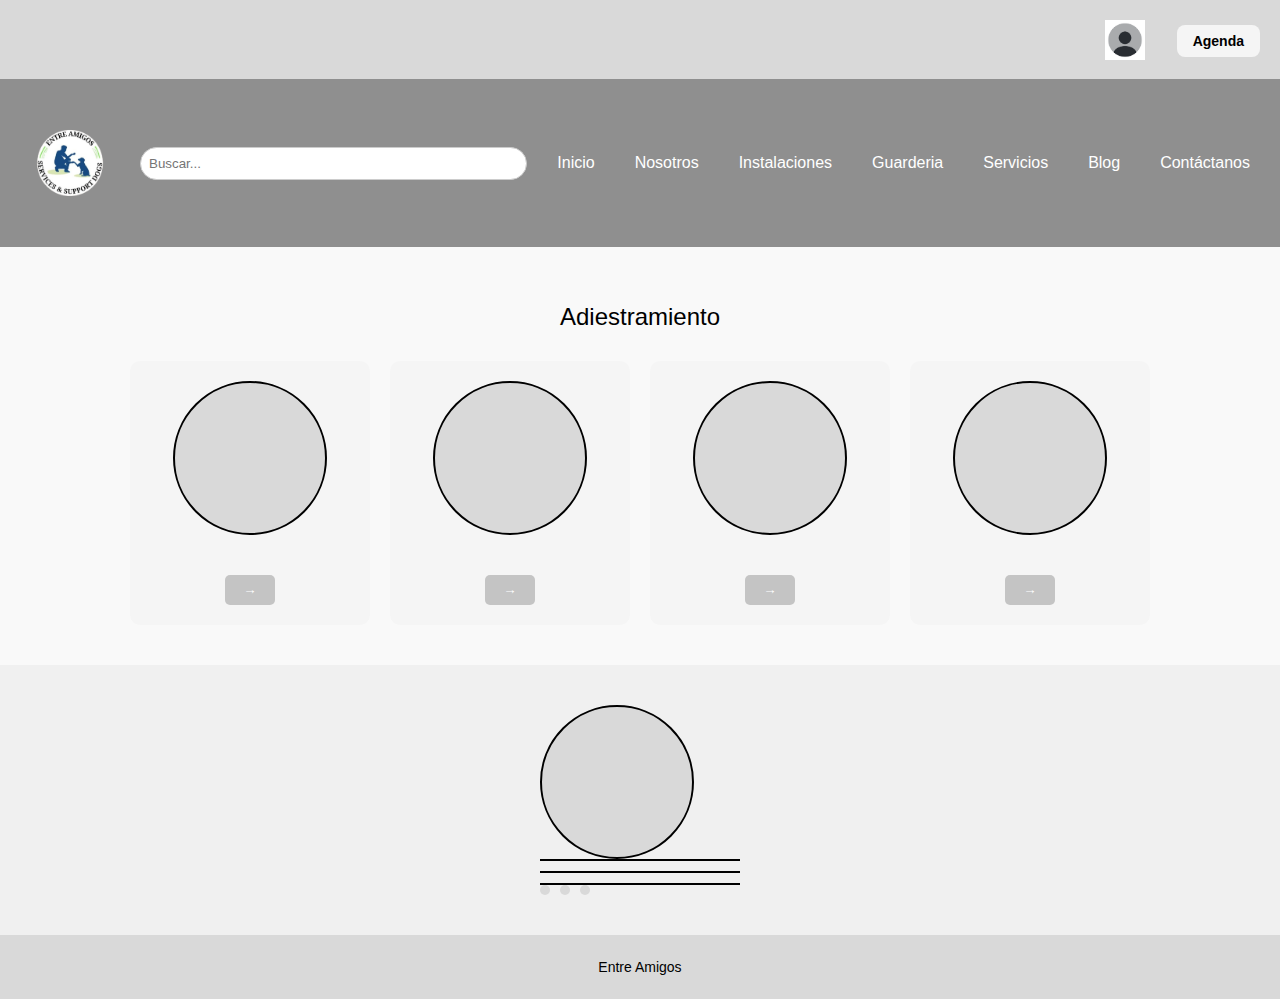
==== adiestramiento.html @ 908436cd "ad" ====
<!DOCTYPE html>
<html lang="en">
<head>
    <meta charset="UTF-8">
    <meta name="viewport" content="width=device-width, initial-scale=1.0">
    <title>Entre Amigos FF</title>
    <link rel="stylesheet" href="./css/adiestramiento.css">
    <link rel="stylesheet" href="./css/global.css">

</head>
<body>
    <header class="header">
        <div class="header-container">
            <img class="perfil" src="img/icono_perfil.png" alt="Ícono de perfil">
            <h3><a class="agenda_boton" href="agenda.html">Agenda</a></h3>
        </div>
    </header>
    
    <nav class="nav">
        <div class="nav-container">
            <img class="logo" src="img/img_logo.png" alt="Logo">
            <input type="text" class="search-bar" placeholder="Buscar...">
            <ul class="nav-links">
                <li><a href="#">Inicio</a></li>
                <li><a href="./nosotros.html">Nosotros</a></li>
                <li><a href="./instalaciones.html">Instalaciones</a></li>
                <li><a href="./guarderia.html">Guarderia</a></li>
                <li><a href="./servicios.html">Servicios</a></li>
                <li><a href="./blog.html">Blog</a></li>
                <li><a href="./contactanos.html">Contáctanos</a></li>
            </ul>
        </div>
    </nav>
    <main>
        <!-- Sección Adiestramiento -->
        <section class="adiestramiento">
            <div class="center">
                <h1>Adiestramiento</h1>
            </div>
            <div class="cards-container">
                <!-- Tarjetas -->
                <div class="card">
                    <div class="circle-placeholder"></div>
                    <div class="text-lines">
                        <div class="line"></div>
                        <div class="line"></div>
                        <div class="line"></div>
                    </div>
                    <div class="small-lines">
                        <div class="line"></div>
                        <div class="line"></div>
                    </div>
                    <button class="card-btn">→</button>
                </div>
                <div class="card">
                    <div class="circle-placeholder"></div>
                    <div class="text-lines">
                        <div class="line"></div>
                        <div class="line"></div>
                        <div class="line"></div>
                    </div>
                    <div class="small-lines">
                        <div class="line"></div>
                        <div class="line"></div>
                    </div>
                    <button class="card-btn">→</button>
                </div>
                <div class="card">
                    <div class="circle-placeholder"></div>
                    <div class="text-lines">
                        <div class="line"></div>
                        <div class="line"></div>
                        <div class="line"></div>
                    </div>
                    <div class="small-lines">
                        <div class="line"></div>
                        <div class="line"></div>
                    </div>
                    <button class="card-btn">→</button>
                </div>
                <div class="card">
                    <div class="circle-placeholder"></div>
                    <div class="text-lines">
                        <div class="line"></div>
                        <div class="line"></div>
                        <div class="line"></div>
                    </div>
                    <div class="small-lines">
                        <div class="line"></div>
                        <div class="line"></div>
                    </div>
                    <button class="card-btn">→</button>
                </div>
            </div>
        </section>
    
        <!-- Sección Inferior -->
        <section class="section-inferior">
            <div class="content-container">
                <!-- Círculo -->
                <div class="circle-placeholder"></div>
                <!-- Líneas de texto -->
                <div class="text-block">
                    <div class="line"></div>
                    <div class="line"></div>
                    <div class="line"></div>
                </div>
                <!-- Carrusel -->
                <div class="carousel">
                    <div class="dot"></div>
                    <div class="dot"></div>
                    <div class="dot"></div>
                </div>
            </div>
        </section>
    
        <!-- Footer -->
        <footer>
            <p class="footer-text">Entre Amigos</p>
        </footer>
    </main>

    
</body>
</html>
---- css/adiestramiento.css ----
/* Sección Adiestramiento */
.adiestramiento {
    padding: 40px 20px;
    background-color: #f9f9f9;
    text-align: center;
}

.adiestramiento h1 {
    font-family: Arial, sans-serif;
    font-size: 24px;
    font-weight: 500;
    margin-bottom: 30px;
}

/* Contenedor de tarjetas */
.cards-container {
    display: flex;
    justify-content: center;
    gap: 20px;
    flex-wrap: wrap; /* Para hacer que las tarjetas se ajusten en pantallas pequeñas */
}

.card {
    background-color: #f5f5f5;
    border-radius: 10px;
    width: 200px;
    padding: 20px;
    display: flex;
    flex-direction: column;
    align-items: center;
    gap: 10px;
}

/* Círculo en las tarjetas */
.circle-placeholder {
    width: 100px;
    height: 100px;
    background-color: #d9d9d9;
    border-radius: 50%;
}

/* Líneas de texto */
.text-lines .line {
    width: 100%;
    height: 2px;
    background-color: #000;
}

.small-lines .line {
    width: 50%;
    height: 2px;
    background-color: #000;
}

/* Botón de las tarjetas */
.card-btn {
    width: 50px;
    height: 30px;
    background-color: #c4c4c4;
    border: none;
    border-radius: 5px;
    color: #fff;
    cursor: pointer;
    transition: background-color 0.3s ease;
}

.card-btn:hover {
    background-color: #a0a0a0;
}

/* Sección Inferior */
.section-inferior {
    padding: 40px 20px;
    background-color: #f0f0f0;
    display: flex;
    flex-direction: column;
    align-items: center;
    gap: 20px;
}

.circle-placeholder {
    width: 150px;
    height: 150px;
    border: 2px solid #000;
    border-radius: 50%;
}

.text-block {
    display: flex;
    flex-direction: column;
    gap: 10px;
}

.text-block .line {
    width: 200px;
    height: 2px;
    background-color: #000;
}

/* Carrusel */
.carousel {
    display: flex;
    gap: 10px;
}

.dot {
    width: 10px;
    height: 10px;
    background-color: #d9d9d9;
    border-radius: 50%;
}

.dot.active {
    background-color: #8f8f8f;
}

/* Footer */
footer {
    padding: 10px 20px;
    background-color: #d9d9d9;
    text-align: center;
}

.footer-text {
    font-family: Arial, sans-serif;
    font-size: 14px;
    color: #000;
}

/* Responsividad */
@media (max-width: 768px) {
    .cards-container {
        flex-wrap: wrap;
        gap: 15px;
    }

    .card {
        width: 100%;
        max-width: 300px;
    }

    .text-lines .line {
        width: 80%;
    }

    .small-lines .line {
        width: 40%;
    }

    .circle-placeholder {
        width: 80px;
        height: 80px;
    }
}

@media (max-width: 480px) {
    .cards-container {
        flex-direction: column;
        gap: 10px;
    }

    .card {
        width: 100%;
        max-width: 250px;
    }

    .circle-placeholder {
        width: 60px;
        height: 60px;
    }

    .text-lines .line,
    .small-lines .line {
        width: 60%;
    }

    .footer-text {
        font-size: 12px;
    }
}
---- css/global.css ----
/* General */
html, body {
    margin: 0;
    padding: 0;
    font-family: Arial, sans-serif;
}

/* Header */
.header {
    background-color: #D9D9D9;
    padding: 10px 20px;
}

.header-container {
    display: flex;
    justify-content: flex-end;
    align-items: center;
    flex-wrap: wrap;
}

.perfil {
    width: 40px;
    height: 40px;
    margin-right: 2em;
}

.agenda_boton {
    text-decoration: none;
    color: #000;
    background-color: #f5f5f5;
    padding: 8px 16px;
    border-radius: 8px;
    font-size: 14px;
    margin: 5px 0;
}

/* Navigation */
.nav {
    background-color: #8f8f8f;
    padding: 10px 20px;
}

.nav-container {
    display: flex;
    justify-content: space-between;
    align-items: center;
    flex-wrap: wrap;
}

.logo {
    width: 100px;
    height: auto;
}

.search-bar {
    flex-grow: 1;
    max-width: 400px;
    margin: 10px 20px;
    padding: 8px;
    border-radius: 20px;
    border: 1px solid #ccc;
    min-width: 200px;
}

.nav-links {
    list-style: none;
    display: flex;
    gap: 20px;
    margin: 0;
    padding: 0;
    flex-wrap: wrap;
}

.nav-links li a {
    text-decoration: none;
    color: #fff;
    font-size: 16px;
    padding: 5px 10px;
    transition: color 0.3s;
}

.nav-links li a:hover {
    color: #d9d9d9;
}

/* Media Queries */
@media (max-width: 1024px) {
    .nav-container {
        flex-direction: column;
    }

    .search-bar {
        margin: 10px 0;
    }

    .nav-links {
        justify-content: center;
        gap: 10px;
    }
}

@media (max-width: 768px) {
    .header-container {
        justify-content: center;
    }

    .perfil {
        margin-right: 1em;
    }

    .nav-container {
        flex-direction: column;
        align-items: center;
    }

    .logo {
        margin-bottom: 10px;
    }

    .nav-links {
        flex-direction: column;
        gap: 15px;
    }

    .search-bar {
        width: 100%;
        max-width: 300px;
    }
}

@media (max-width: 480px) {
    .nav-links {
        gap: 10px;
        font-size: 14px;
    }

    .search-bar {
        width: 90%;
        margin: 10px auto;
    }

    .logo {
        width: 80px;
    }
}
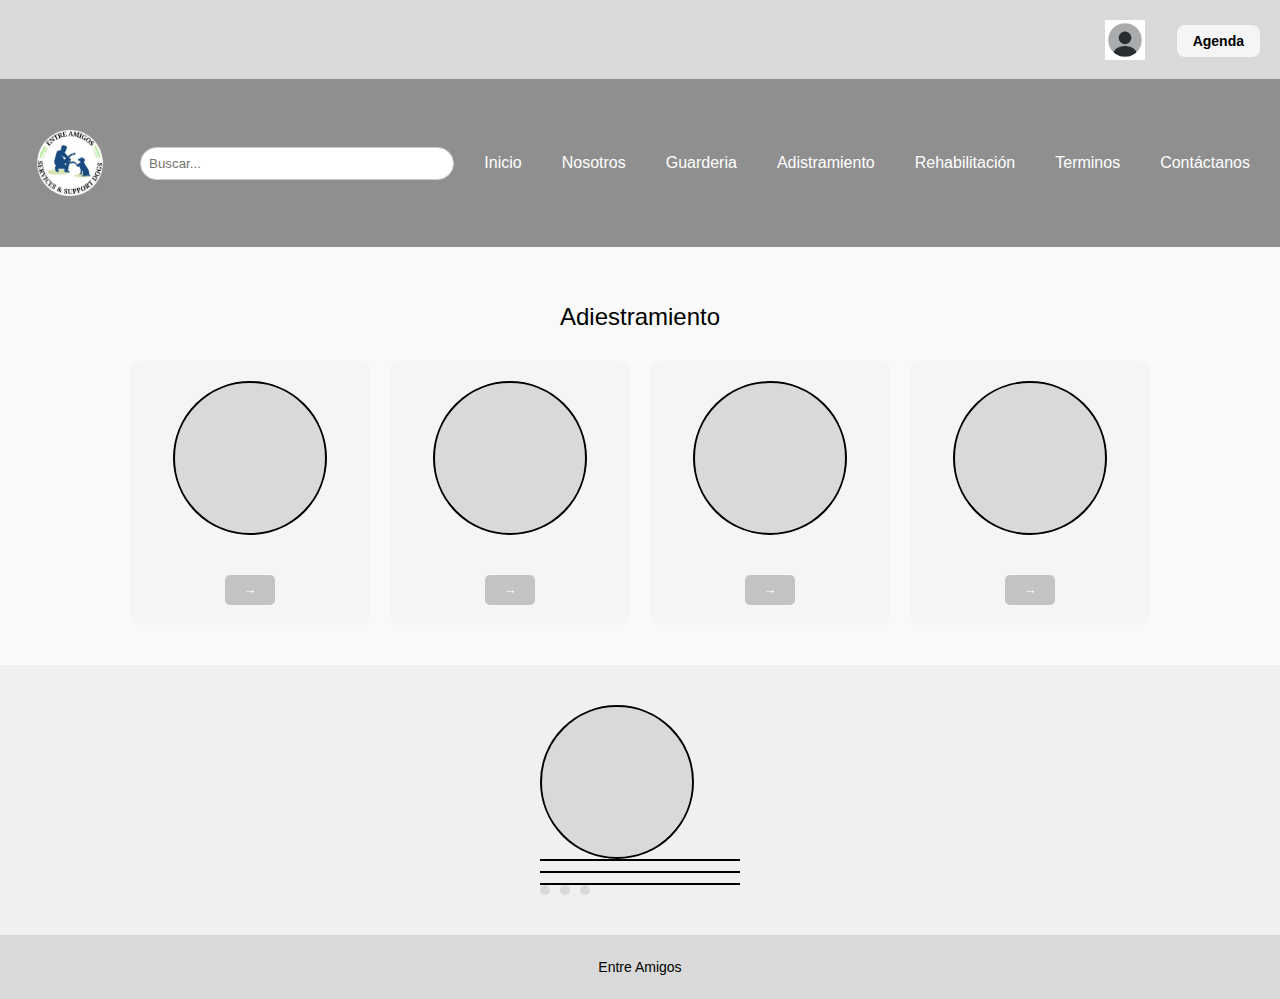
==== commit 607dc83f: "menus" ====
--- a/adiestramiento.html
+++ b/adiestramiento.html
@@ -23,10 +23,10 @@
             <ul class="nav-links">
                 <li><a href="#">Inicio</a></li>
                 <li><a href="./nosotros.html">Nosotros</a></li>
-                <li><a href="./instalaciones.html">Instalaciones</a></li>
                 <li><a href="./guarderia.html">Guarderia</a></li>
-                <li><a href="./servicios.html">Servicios</a></li>
-                <li><a href="./blog.html">Blog</a></li>
+                <li><a href="./adiestramiento.html">Adistramiento</a></li>
+                <li><a href="./rehabilitacion.html">Rehabilitación</a></li>
+                <li><a href="./terminos.html">Terminos</a></li>
                 <li><a href="./contactanos.html">Contáctanos</a></li>
             </ul>
         </div>
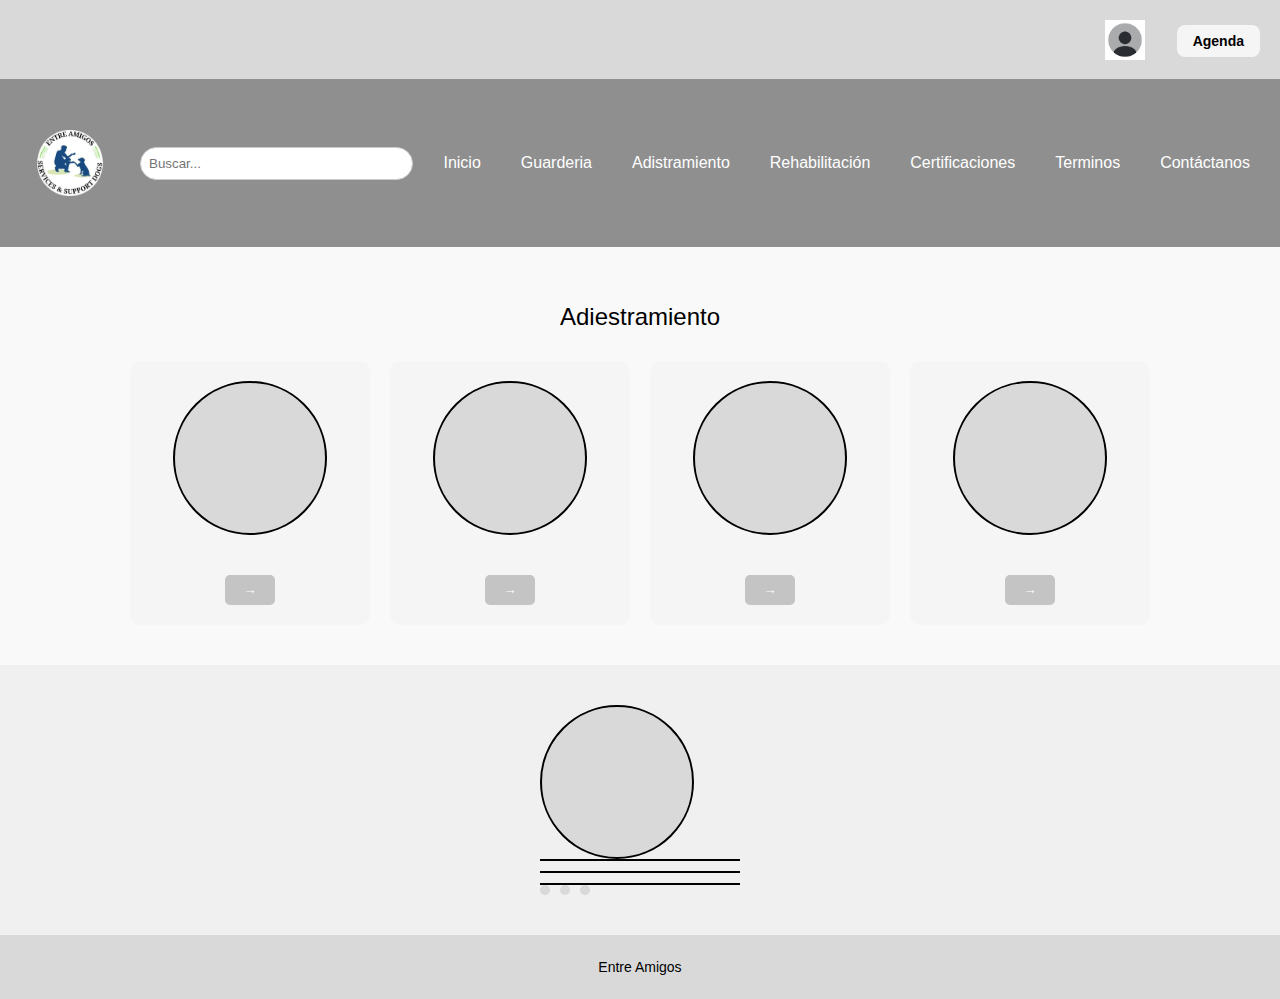
==== commit ee9ec37f: "menu" ====
--- a/adiestramiento.html
+++ b/adiestramiento.html
@@ -21,11 +21,11 @@
             <img class="logo" src="img/img_logo.png" alt="Logo">
             <input type="text" class="search-bar" placeholder="Buscar...">
             <ul class="nav-links">
-                <li><a href="#">Inicio</a></li>
-                <li><a href="./nosotros.html">Nosotros</a></li>
+                <li><a href="./index.html">Inicio</a></li>
                 <li><a href="./guarderia.html">Guarderia</a></li>
                 <li><a href="./adiestramiento.html">Adistramiento</a></li>
                 <li><a href="./rehabilitacion.html">Rehabilitación</a></li>
+                <li><a href="./certificaciones.html">Certificaciones</a></li>
                 <li><a href="./terminos.html">Terminos</a></li>
                 <li><a href="./contactanos.html">Contáctanos</a></li>
             </ul>
